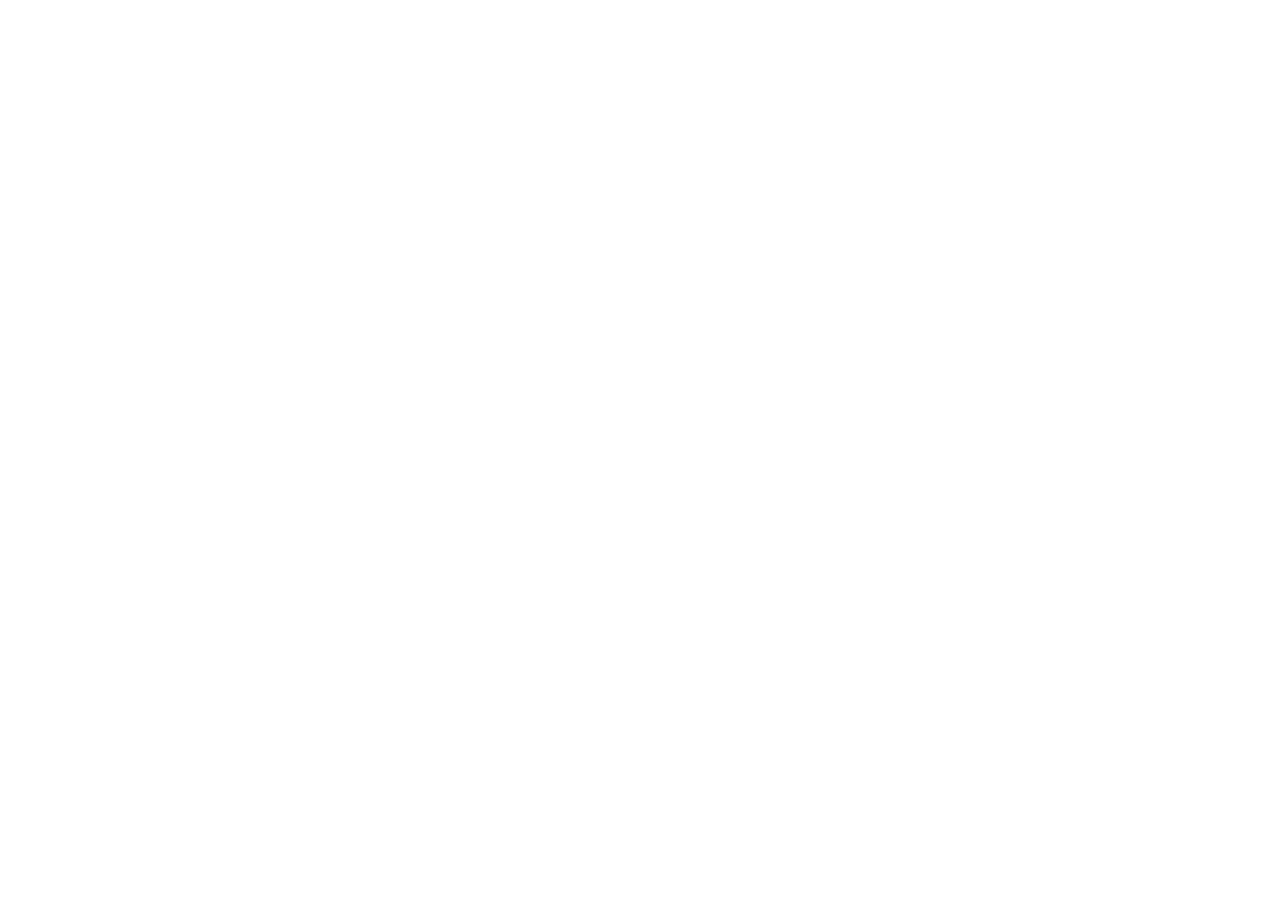
==== pokedex/pokedex.html @ 3919e373 "Add files via upload" ====
<!DOCTYPE html>
<html lang="en">
    <head>
        <meta charset="UTF-8" />
        <meta http-equiv="X-UA-Compatible" content="IE=edge" />
        <meta name="viewport" content="width=device-width, initial-scale=1.0" />
        <title>Pokedex</title>

        <link rel="stylesheet" href="pokedex.css">
        <script src="pokedex.js"></script>
    </head>

    <body>
        <div id="content box">
            
        </div>
    </body>
</html>
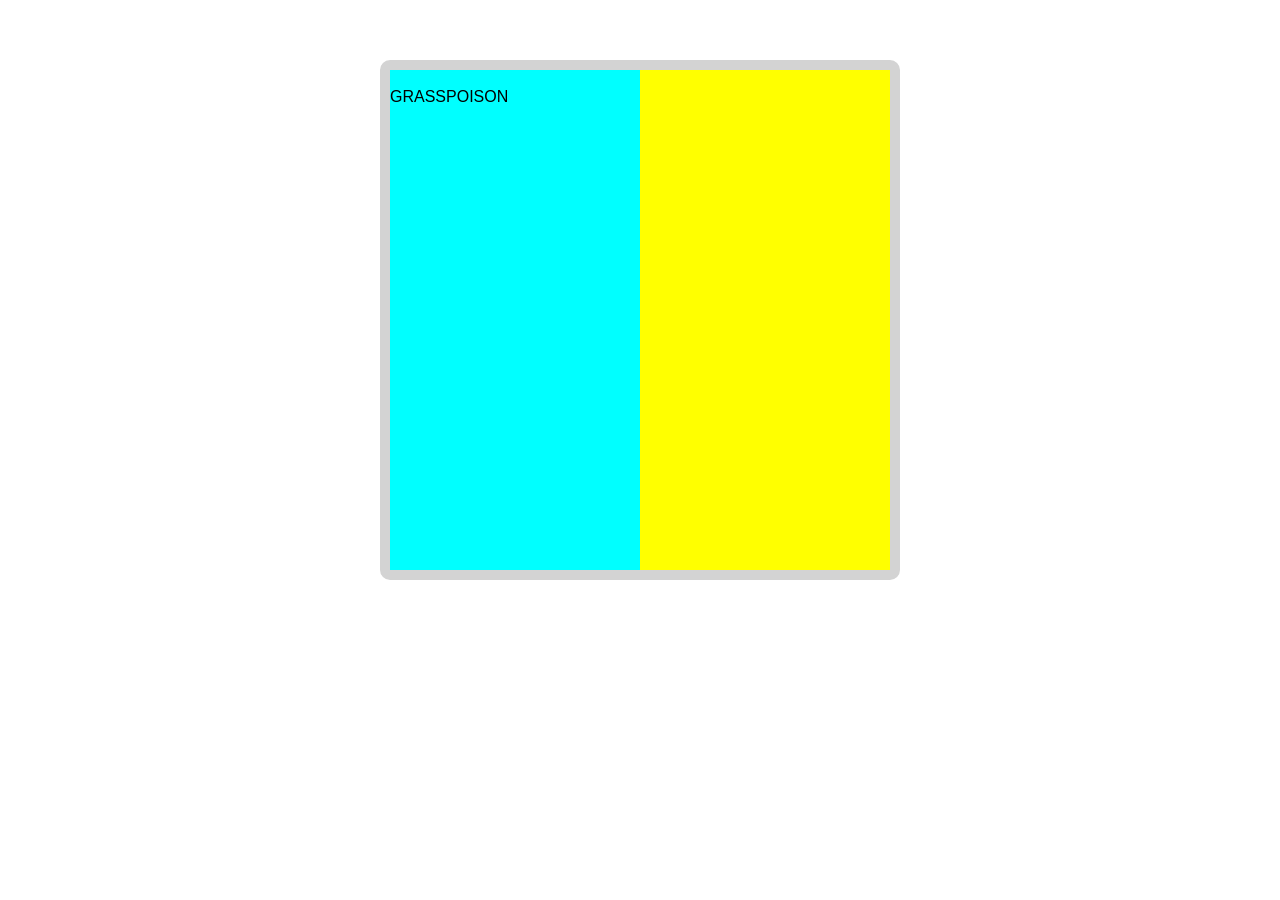
==== commit 18bea84f: "Add files via upload" ====
--- a/pokedex/pokedex.html
+++ b/pokedex/pokedex.html
@@ -11,8 +11,17 @@
     </head>
 
     <body>
-        <div id="content box">
-            
+        <div id="content-box">
+            <!-- Left side displays pokemon info -->
+            <div id="pokemon-info">
+                <img id="pokemon-img">
+                <div id="pokemon-types">
+                    <span class="type-box grass">GRASS</span><span class="type-box poison">POISON</span>
+                </div>
+                <div id="pokemon-description"></div>
+            </div>
+            <!-- Right side displays pokemon list -->
+            <div id="pokemon-list"></div>
         </div>
     </body>
 </html>
--- a/pokedex/pokedex.css
+++ b/pokedex/pokedex.css
@@ -0,0 +1,27 @@
+body {
+    font-family: Arial, Helvetica, sans-serif;
+}
+
+#content-box{
+    width: 500px;
+    height: 500px;
+    border: 10px solid lightgray;
+    border-radius: 10px;
+
+    background-color: green;
+    display: flex;
+    margin: 0 auto;
+    margin-top: 60px;
+}
+
+#pokemon-info {
+    width: 250px;
+    height: 500px;
+    background-color: cyan;
+}
+
+#pokemon-list {
+    width: 250px;
+    height: 500px;
+    background-color: yellow;
+}
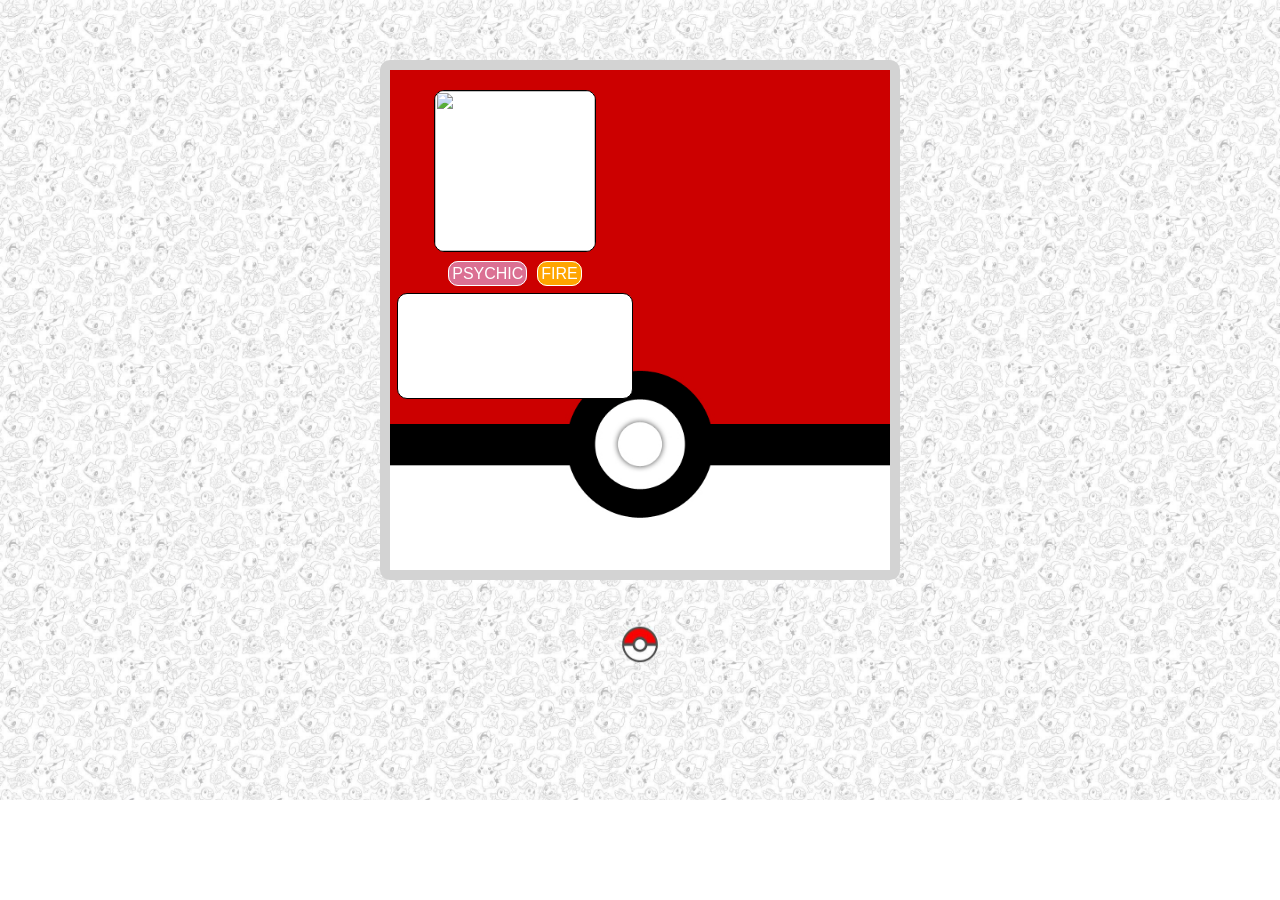
==== commit 937557de: "Updated files" ====
--- a/pokedex/pokedex.html
+++ b/pokedex/pokedex.html
@@ -14,9 +14,9 @@
         <div id="content-box">
             <!-- Left side displays pokemon info -->
             <div id="pokemon-info">
-                <img id="pokemon-img">
+                <img id="pokemon-img" src="https://raw.githubusercontent.com/PokeAPI/sprites/master/sprites/pokemon/494.png">
                 <div id="pokemon-types">
-                    <span class="type-box grass">GRASS</span><span class="type-box poison">POISON</span>
+                    <span class="type-box psychic">PSYCHIC</span><span class="type-box fire">FIRE</span>
                 </div>
                 <div id="pokemon-description"></div>
             </div>
--- a/pokedex/pokedex.css
+++ b/pokedex/pokedex.css
@@ -1,5 +1,7 @@
 body {
     font-family: Arial, Helvetica, sans-serif;
+    background: url(./pokemon-bg.jpg) no-repeat;
+    background-size: cover;
 }
 
 #content-box{
@@ -8,20 +10,158 @@
     border: 10px solid lightgray;
     border-radius: 10px;
 
-    background-color: green;
+    /* background-color: green; */
     display: flex;
     margin: 0 auto;
     margin-top: 60px;
+
+    background: url("./pokeball.jpg") no-repeat;
+    background-size: cover;
 }
 
 #pokemon-info {
     width: 250px;
     height: 500px;
-    background-color: cyan;
+    /* background-color: cyan; */
+    text-align: center;
 }
 
 #pokemon-list {
     width: 250px;
     height: 500px;
-    background-color: yellow;
+    /* background-color: yellow; */
+    font-size: 18px;
+    overflow-y: auto;
+}
+
+.pokemon-name {
+    border: 1px solid black;
+    border-radius: 10px;
+    padding: 5px;
+    margin: 5px;
+    background-color: white;
+}
+
+#pokemon-info img {
+    width: 160px;
+    height: 160px;
+    border: 1px solid black;
+    border-radius: 10px;
+    margin-top: 20px;
+    background-color: white;
+}
+
+#pokemon-types {
+    margin-top: 10px;
+}
+
+.type-box {
+    padding: 3px;
+    margin: 5px;
+    border: 1px solid white;
+    border-radius: 10px;
+}
+
+/* type colors */
+.normal {
+    background-color: beige;
+    color: black;
+}
+
+.fire {
+    background-color: orange;
+    color: white;
+}
+
+.grass {
+    background-color: green;
+    color: white;
+}
+
+.water {
+    background-color: blue;
+    color: white;
+}
+
+.ice {
+    background-color: lightblue;
+    color: black;
+}
+
+.electric {
+    background-color: gold;
+    color: black;
+}
+
+.fighting {
+    background-color: darkred;
+    color: white;
+}
+
+.flying {
+    background-color: skyblue;
+    color: black;
+}
+
+.bug {
+    background-color: yellowgreen;
+    color: white;
+}
+
+.ghost {
+    background-color: purple;
+    color: white;
+}
+
+.rock {
+    background-color: sienna;
+    color: white;
+}
+
+.ground {
+    background-color: burlywood;
+    color: black;
+}
+
+.steel {
+    background-color: silver;
+    color: black;
+}
+
+.dark {
+    background-color: darkgray;
+    color: white;
+}
+
+.psychic {
+    background-color: palevioletred;
+    color: white;
+}
+
+.fairy {
+    background-color: pink;
+    color: black;
+}
+
+.dragon {
+    background-color: teal;
+    color: white;
+}
+
+.poison {
+    background-color: darkviolet;
+    color: white;
+}
+
+#pokemon-description {
+    width: 230px;
+    height: 100px;
+    background-color: white;
+    border: 1px solid black;
+    border-radius: 10px;
+    margin: 0 auto;
+    margin-top: 10px;
+    padding: 2px;
+    font-size: 18px;
+    overflow-y: auto;
 }
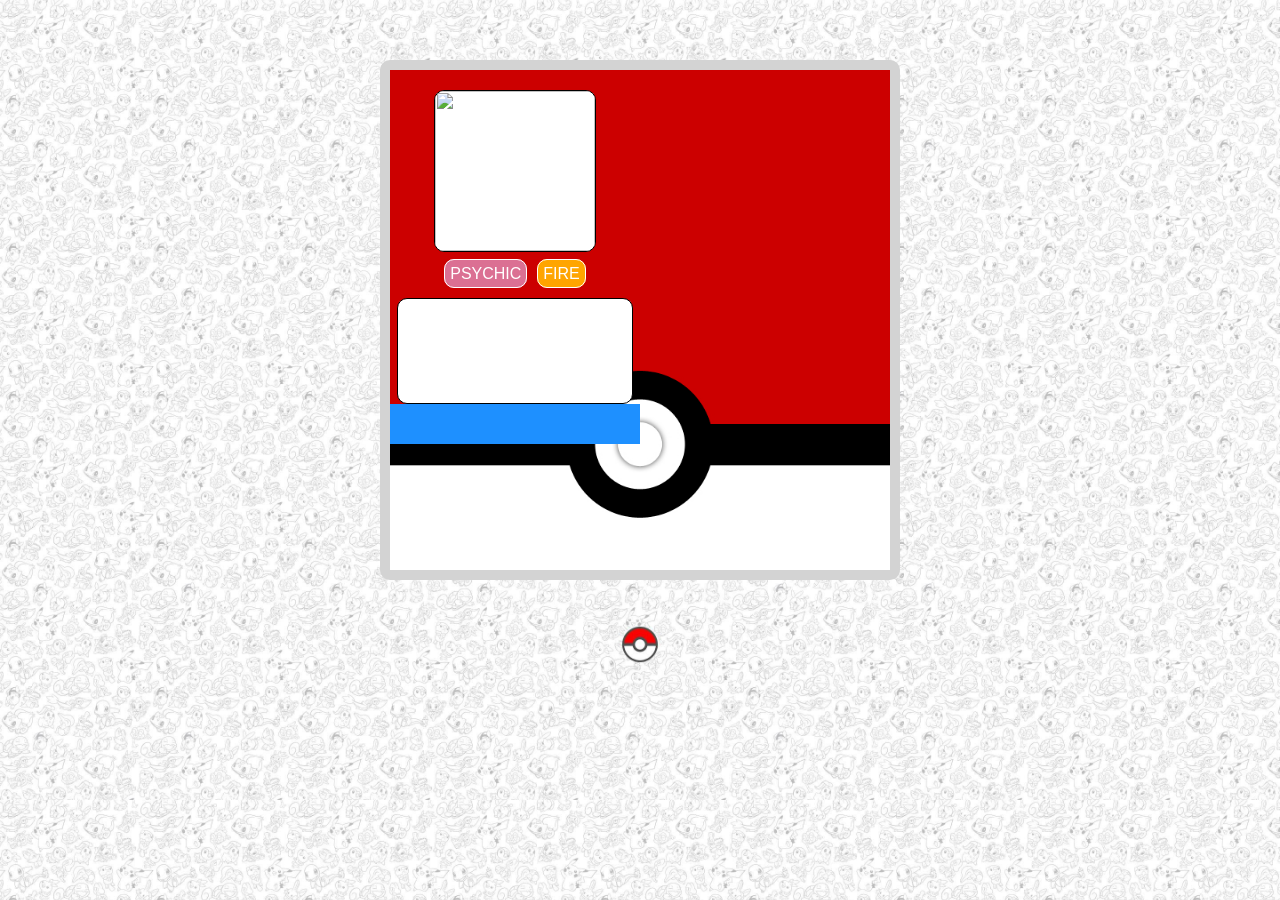
==== commit 1dc22d3e: "Updated html page" ====
--- a/pokedex/pokedex.html
+++ b/pokedex/pokedex.html
@@ -7,7 +7,7 @@
         <title>Pokedex</title>
 
         <link rel="stylesheet" href="pokedex.css">
-        <script src="pokedex.js"></script>
+        <script src="pokedex.js" defer></script>
     </head>
 
     <body>
@@ -19,6 +19,7 @@
                     <span class="type-box psychic">PSYCHIC</span><span class="type-box fire">FIRE</span>
                 </div>
                 <div id="pokemon-description"></div>
+                <div id="pokemon-abilities"></div>
             </div>
             <!-- Right side displays pokemon list -->
             <div id="pokemon-list"></div>
--- a/pokedex/pokedex.css
+++ b/pokedex/pokedex.css
@@ -1,6 +1,6 @@
 body {
     font-family: Arial, Helvetica, sans-serif;
-    background: url(./pokemon-bg.jpg) no-repeat;
+    background: url("assests/pokemon-bg.jpg");
     background-size: cover;
 }
 
@@ -10,26 +10,23 @@
     border: 10px solid lightgray;
     border-radius: 10px;
 
-    /* background-color: green; */
     display: flex;
     margin: 0 auto;
     margin-top: 60px;
 
-    background: url("./pokeball.jpg") no-repeat;
+    background: url("assests/pokeball.jpg") no-repeat;
     background-size: cover;
 }
 
 #pokemon-info {
     width: 250px;
     height: 500px;
-    /* background-color: cyan; */
     text-align: center;
 }
 
 #pokemon-list {
     width: 250px;
     height: 500px;
-    /* background-color: yellow; */
     font-size: 18px;
     overflow-y: auto;
 }
@@ -42,6 +39,10 @@
     background-color: white;
 }
 
+.pokemon-name:hover {
+    background-color: lightgray;
+}
+
 #pokemon-info img {
     width: 160px;
     height: 160px;
@@ -49,6 +50,29 @@
     border-radius: 10px;
     margin-top: 20px;
     background-color: white;
+    /* background: url("assests/battle_background.jpg"); */
+}
+
+#pokemon-description {
+    width: 230px;
+    height: 100px;
+    background-color: white;
+    border: 1px solid black;
+    border-radius: 10px;
+    margin: 0 auto;
+    margin-top: 15px;
+    padding: 2px;
+    font-size: 18px;
+    overflow-y: auto;
+}
+
+#pokemon-abilities {
+    display: grid;
+    height: 30px;
+    grid-template-columns: auto auto auto;
+    background-color: dodgerblue;
+    padding: 5px;
+    gap: 5px;
 }
 
 #pokemon-types {
@@ -56,7 +80,7 @@
 }
 
 .type-box {
-    padding: 3px;
+    padding: 5px;
     margin: 5px;
     border: 1px solid white;
     border-radius: 10px;
@@ -151,17 +175,4 @@
 .poison {
     background-color: darkviolet;
     color: white;
-}
-
-#pokemon-description {
-    width: 230px;
-    height: 100px;
-    background-color: white;
-    border: 1px solid black;
-    border-radius: 10px;
-    margin: 0 auto;
-    margin-top: 10px;
-    padding: 2px;
-    font-size: 18px;
-    overflow-y: auto;
 }
